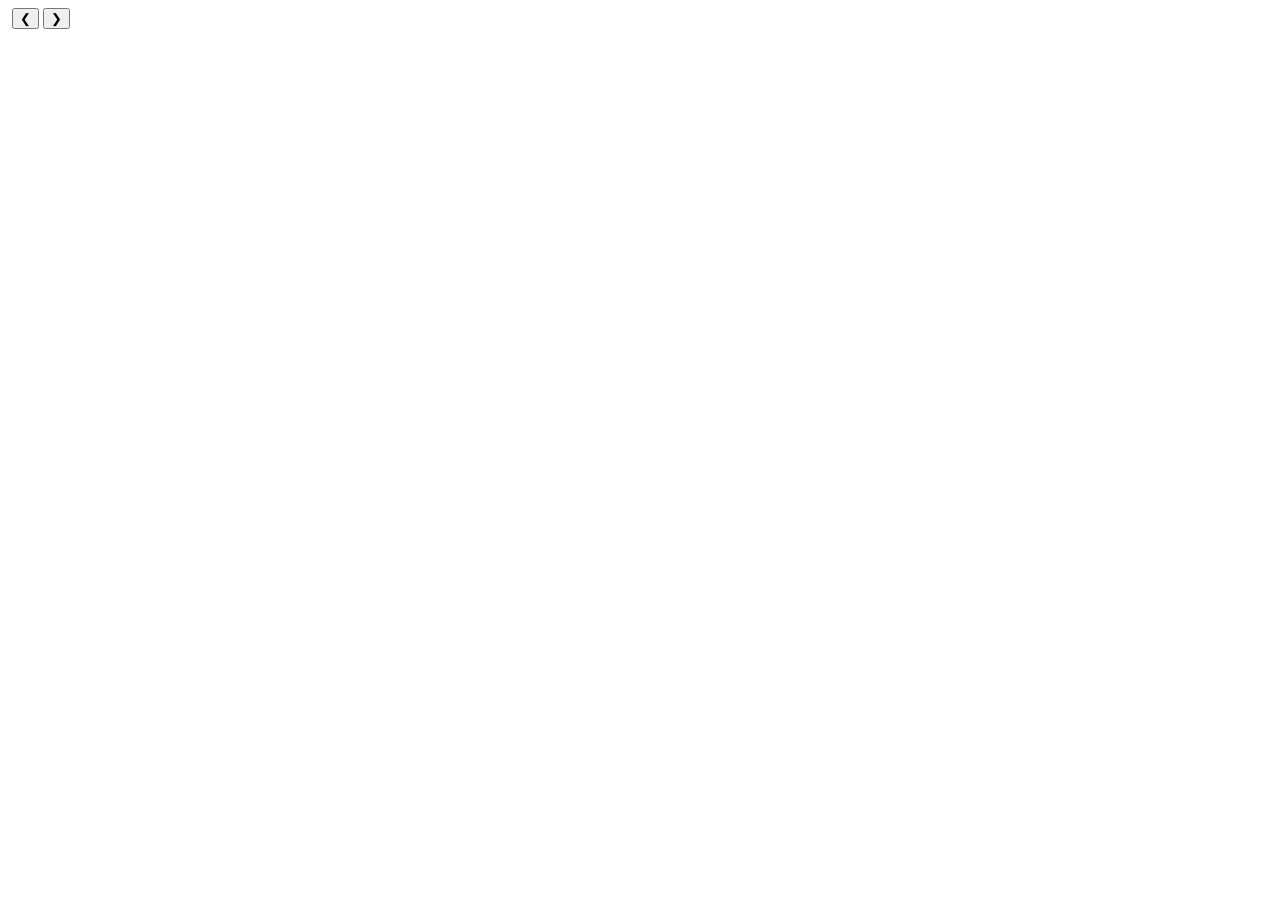
==== index.html @ 674b70bc "gaby" ====
<!DOCTYPE html>
<html lang="pt-br">
<head>
    <meta charset="UTF-8">
    <meta name="viewport" content="width=device-width, initial-scale=1.0">
    <title>Document</title>
    <link rel="stylesheet" href="css/style.css">
</head>
<body>
    <div class="carrossel">
        <!-- Quadro onde fica a fotográfia será exibida -->
         <img src="https://picsum.photos/id/1015/1200/600" alt="" id="imagem">
        <button id="anterior">&#10094;</button>
        <button id="proximo"> &#10095;</button>

    </div>
    <script src="javascript/script.js"></script>
</body>
</html>
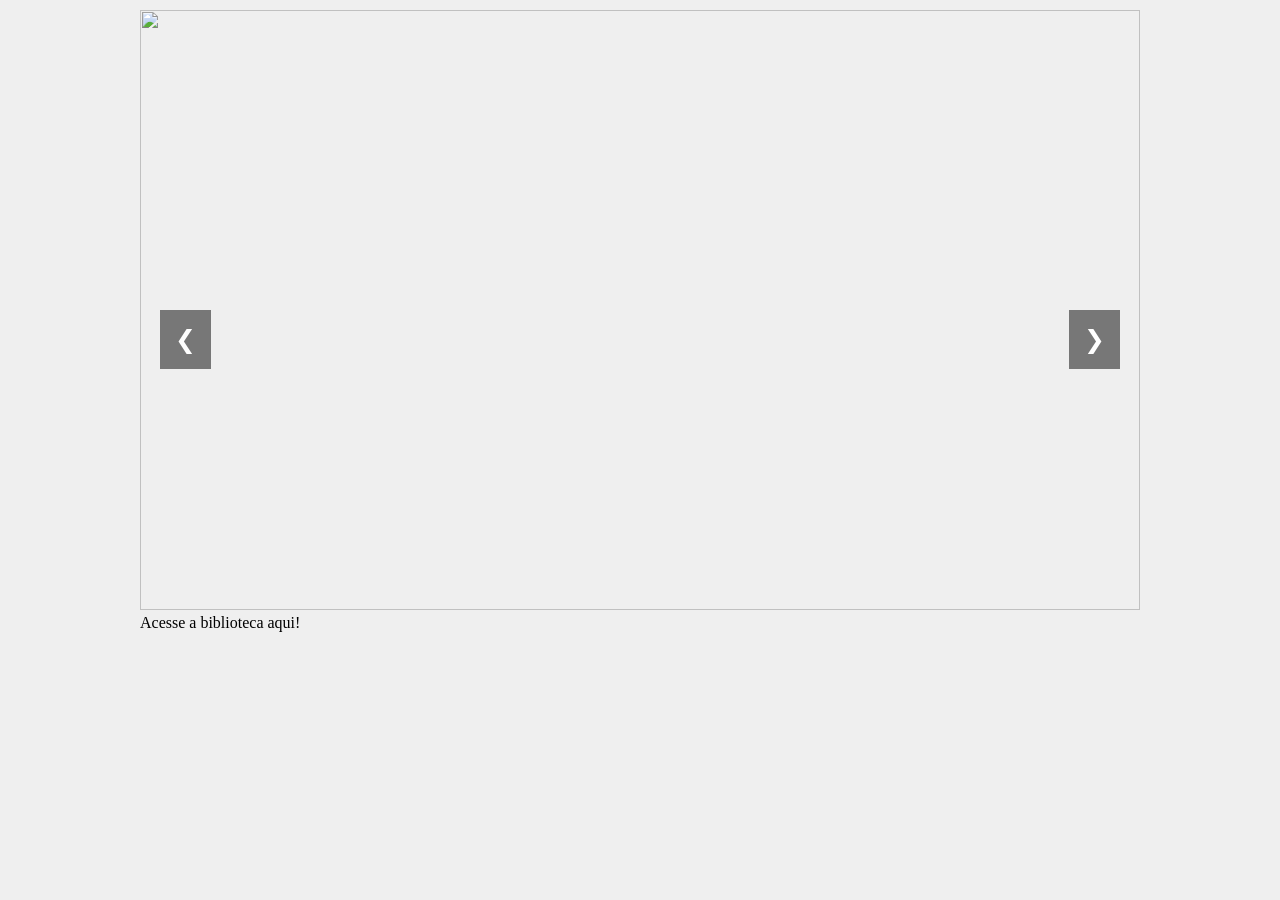
==== commit 9ebf4b70: "gaby" ====
--- a/index.html
+++ b/index.html
@@ -13,6 +13,8 @@
         <button id="anterior">&#10094;</button>
         <button id="proximo"> &#10095;</button>
 
+
+        <a href="biblioteca.html"> Acesse a biblioteca aqui!</a>
     </div>
     <script src="javascript/script.js"></script>
 </body>
--- a/css/style.css
+++ b/css/style.css
@@ -0,0 +1,46 @@
+*{
+    margin: 0;
+    padding: 0;
+    box-sizing: border-box;
+}
+
+body{
+    background-color: #eeee;
+}
+
+.carrossel{
+    width: 1000px;
+    height: 600px;
+    margin: 10px auto;
+    position: relative;
+}
+
+.carrossel img{
+    width: 100%;
+    height: 100%;
+}
+
+button{
+    position: absolute;
+    top: 50%;
+    padding: 15px;
+    font-size: 25px;
+    border: none;
+    cursor: pointer;
+    background-color: rgba(0,0,0,0.5);
+    color: white;
+}
+
+#anterior{
+    left: 20px;
+}
+
+#proximo{
+    right: 20px;
+}
+
+a{
+    text-align: center;
+    text-decoration: none;
+    color: black;
+}
